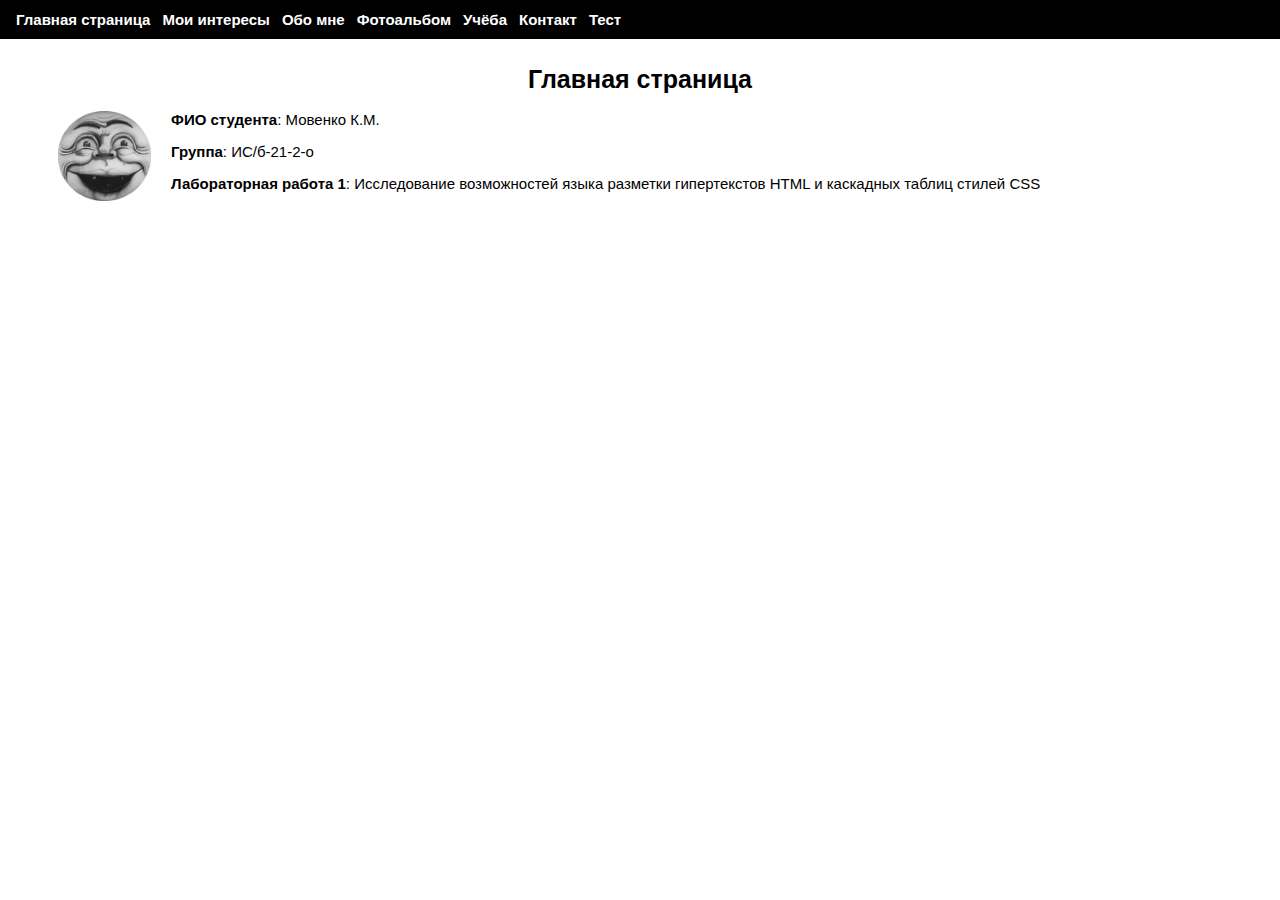
==== index.html @ 645497a6 "Add files" ====
<!DOCTYPE html>
<html lang="ru">
<head>
    <meta charset="UTF-8">
    <link rel="stylesheet" href="style.css">
    <title>ЛР1: Главная страница</title>
</head>

<body>
    <!--Навигационная панель-->
    <nav class="top-nav-block">
        <table class="nav-table">
            <tr>
                <td><a href="index.html">Главная страница</a></td> 
                <td><a href="interests.html">Мои интересы</a></td>
                <td><a href="about-me.html">Обо мне</a></td>
                <td><a href="album.html">Фотоальбом</a></td>
                <td><a href="study.html">Учёба</a></td>
                <td><a href="contacts.html">Контакт</a></td>
                <td><a href="test.html">Тест</a></td>
            </tr>
        </table>
    </nav>

    <!--Информация о лабораторной работе-->
    <main>
        <h1>Главная страница</h1>
        <section>
            <img src="photos/photo.png" style="float: left; margin-right: 20px;" width="8%" alt="Фотография" title="Не лучшее фото..">
            <p><b>ФИО студента</b>: Мовенко К.М.</p>
            <p><b>Группа</b>: ИС/б-21-2-о</p>
            <p><b>Лабораторная работа 1</b>: Исследование возможностей языка разметки гипертекстов 
                HTML и каскадных таблиц стилей CSS</p>
        </section>
    </main>
</body>
</html>
---- style.css ----
.top-nav-block {
    position: fixed;
    top: 0;
    left: 0;
    right: 0;
    width: 100%;
    padding-left: 5px;
    /*border-bottom: 1px solid black;*/
    background-color: black;
    font-family: sans-serif;
    font-size: 15px;
}
.top-nav-block a {
    color: white;
    text-decoration: none;
    font-weight: bold;
}
.top-nav-block a:hover {
    text-decoration: underline;
}
.nav-table {
    border-spacing: 10px;
}
h1 {
    font-family: sans-serif;
    font-size: 25px;
    text-align: center; 
}
h3 {
    font-size: 15px;
    text-align: center; 
}
main {
    padding-top: 40px;
    padding-left: 50px;
    padding-right: 50px;
    font-size: 15px;
    font-family: sans-serif;
}
.study-table {
    border-collapse: collapse;
}
.study-table th, .study-table td{
    border: 1px solid black;
    padding: 5px;
}
.linkable {
    scroll-margin-top: 45px;
}
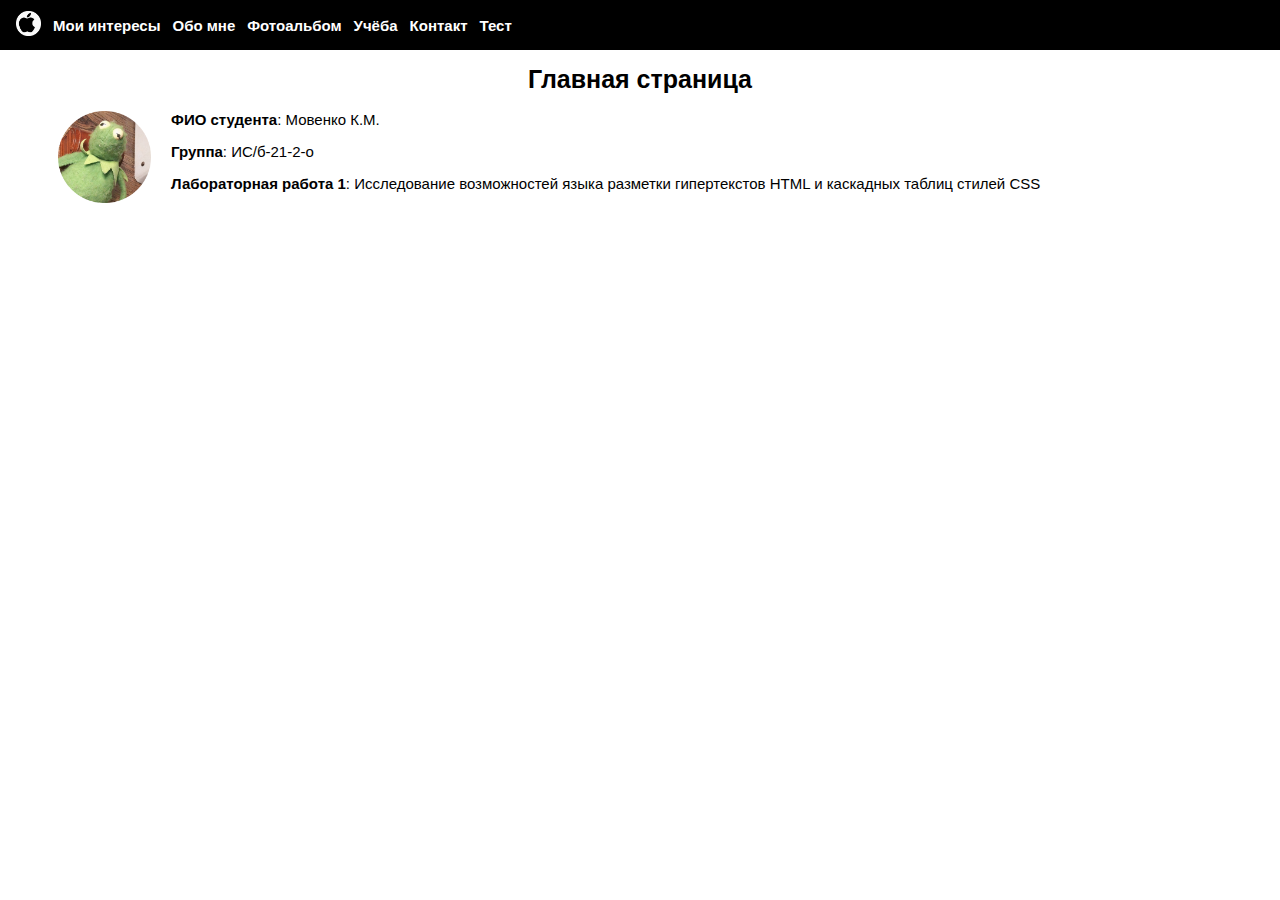
==== commit 05212d9c: "fixes" ====
--- a/index.html
+++ b/index.html
@@ -8,10 +8,12 @@
 
 <body>
     <!--Навигационная панель-->
-    <nav class="top-nav-block">
+    <nav class="nav-block">
         <table class="nav-table">
             <tr>
-                <td><a href="index.html">Главная страница</a></td> 
+                <td><a href="index.html">
+                    <img width="25px" src="photos/logo.png" alt="Логотип">
+                  </a></td> 
                 <td><a href="interests.html">Мои интересы</a></td>
                 <td><a href="about-me.html">Обо мне</a></td>
                 <td><a href="album.html">Фотоальбом</a></td>
@@ -24,7 +26,10 @@
 
     <!--Информация о лабораторной работе-->
     <main>
-        <h1>Главная страница</h1>
+        <header>
+            <h1>Главная страница</h1>
+        </header>
+
         <section>
             <img src="photos/photo.png" style="float: left; margin-right: 20px;" width="8%" alt="Фотография" title="Не лучшее фото..">
             <p><b>ФИО студента</b>: Мовенко К.М.</p>
--- a/style.css
+++ b/style.css
@@ -1,4 +1,4 @@
-.top-nav-block {
+.nav-block {
     position: fixed;
     top: 0;
     left: 0;
@@ -10,12 +10,12 @@
     font-family: sans-serif;
     font-size: 15px;
 }
-.top-nav-block a {
+.nav-block a {
     color: white;
     text-decoration: none;
     font-weight: bold;
 }
-.top-nav-block a:hover {
+.nav-block a:hover {
     text-decoration: underline;
 }
 .nav-table {
@@ -26,7 +26,7 @@
     font-size: 25px;
     text-align: center; 
 }
-h3 {
+h2 {
     font-size: 15px;
     text-align: center; 
 }
@@ -46,4 +46,8 @@
 }
 .linkable {
     scroll-margin-top: 45px;
+}
+.image-wrapper {
+    float: right;
+    margin-left: 10px;
 }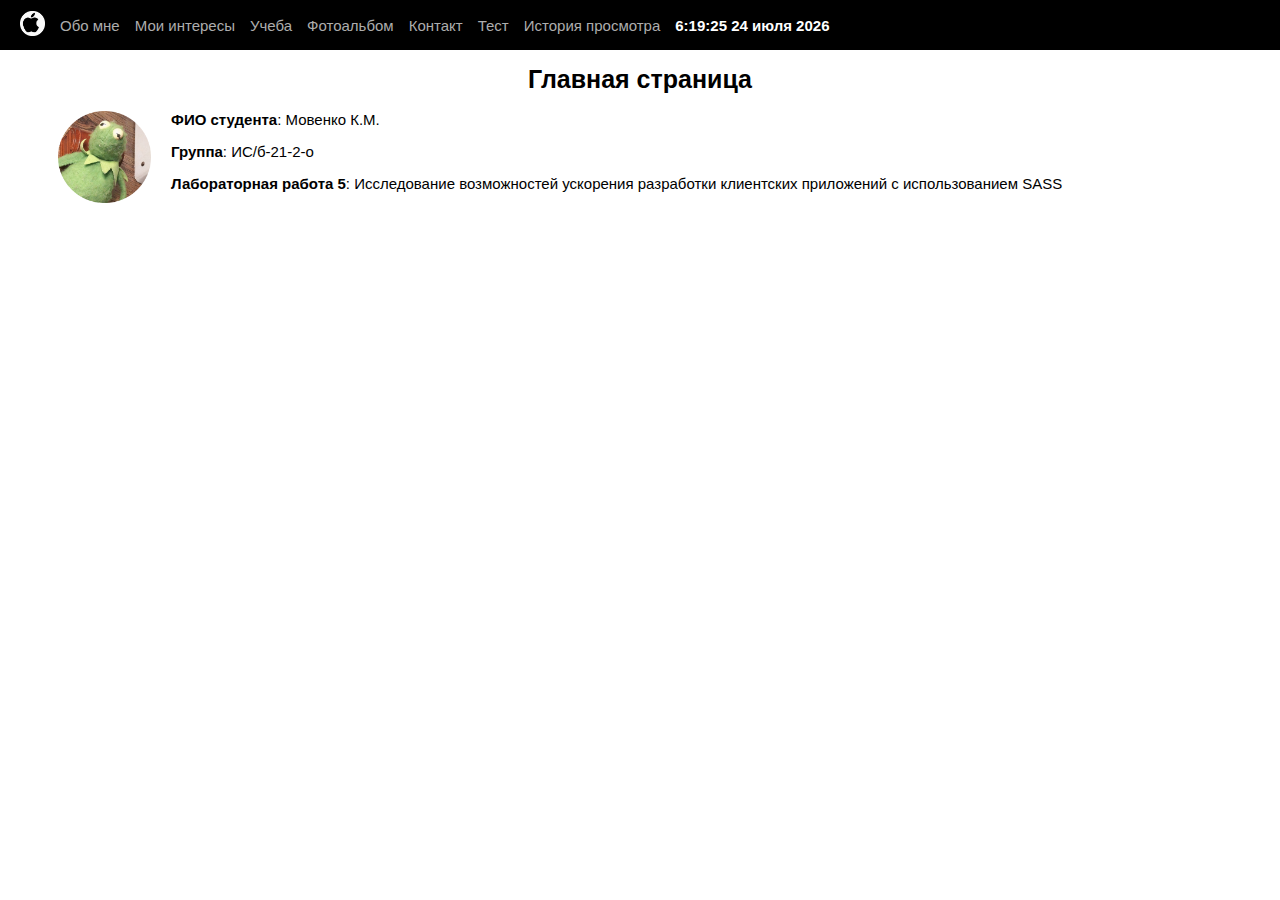
==== commit ee1e3e67: "SASS" ====
--- a/index.html
+++ b/index.html
@@ -2,41 +2,55 @@
 <html lang="ru">
 <head>
     <meta charset="UTF-8">
-    <link rel="stylesheet" href="style.css">
-    <title>ЛР1: Главная страница</title>
+    <link rel='stylesheet' href='./scss/main.css'>
+    <title>ЛР: Главная страница</title>
+    <script src="scripts/date_updater.js"></script>
 </head>
 
 <body>
-    <!--Навигационная панель-->
-    <nav class="nav-block">
-        <table class="nav-table">
-            <tr>
-                <td><a href="index.html">
-                    <img width="25px" src="photos/logo.png" alt="Логотип">
-                  </a></td> 
-                <td><a href="interests.html">Мои интересы</a></td>
-                <td><a href="about-me.html">Обо мне</a></td>
-                <td><a href="album.html">Фотоальбом</a></td>
-                <td><a href="study.html">Учёба</a></td>
-                <td><a href="contacts.html">Контакт</a></td>
-                <td><a href="test.html">Тест</a></td>
-            </tr>
-        </table>
-    </nav>
+    <header class="main-header">
+        <nav>
+            <ul>
+                <li><a href="index.html"><img width="25px" src="photos/logo.png" alt="Логотип"></a></li>
+                <li><a href="about-me.html">Обо мне</a></li>
+                <li class="dropdown">
+                    <a href="interests.html">Мои интересы</a>
+                    <ul class="dropdown-content">
+                        <li><a href="interests.html#winter">Зима</a></li>
+                        <li><a href="interests.html#spring">Весна</a></li>
+                        <li><a href="interests.html#summer">Лето</a></li>
+                        <li><a href="interests.html#autumn">Осень</a></li>
+                    </ul>
+                </li>
+                <li><a href="study.html">Учеба</a></li>
+                <li><a href="album.html">Фотоальбом</a></li>
+                <li><a href="contacts.html">Контакт</a></li>
+                <li><a href="test.html">Тест</a></li>
+                <li><a href="history.html">История просмотра</a></li>
+                <li><p id="currentDateTime"></p></li>
+            </ul>
+        </nav>
+    </header>
 
-    <!--Информация о лабораторной работе-->
+    <script>
+        updateDateTime();
+        setInterval(updateDateTime, 1000);
+    </script>
+    
     <main>
-        <header>
-            <h1>Главная страница</h1>
-        </header>
+        <h1>Главная страница</h1>
 
         <section>
-            <img src="photos/photo.png" style="float: left; margin-right: 20px;" width="8%" alt="Фотография" title="Не лучшее фото..">
+            <img src="photos/photo.png" style="float: left; margin-right: 20px;" width="8%" alt="Фотография" title="Кермит">
             <p><b>ФИО студента</b>: Мовенко К.М.</p>
             <p><b>Группа</b>: ИС/б-21-2-о</p>
-            <p><b>Лабораторная работа 1</b>: Исследование возможностей языка разметки гипертекстов 
-                HTML и каскадных таблиц стилей CSS</p>
+            <p><b>Лабораторная работа 5</b>: Исследование возможностей ускорения разработки клиентских
+                приложений с использованием SASS</p>
         </section>
     </main>
+
+    <script src='scripts/drop_menu.js'></script>
+    <script src='scripts/nav_page_loader.js'></script>
+    <script src="scripts/history.js"></script>
 </body>
 </html>--- a/scss/main.css
+++ b/scss/main.css
@@ -0,0 +1,372 @@
+@charset "UTF-8";
+main {
+  padding-top: 40px;
+  padding-left: 50px;
+  padding-right: 50px;
+  font-family: sans-serif;
+  font-size: 15px;
+}
+
+h1, h2 {
+  font-family: sans-serif;
+  font-size: 25px;
+  text-align: center;
+}
+h1:hover, h2:hover {
+  color: #595959;
+}
+
+h2 {
+  font-size: 15px;
+}
+
+span {
+  margin-top: 10px;
+}
+
+.linkable {
+  scroll-margin-top: 55px;
+}
+
+.image-wrapper {
+  float: right;
+  margin-left: 10px;
+}
+
+table {
+  border-collapse: collapse;
+  width: 100%;
+  color: #000000;
+  font-family: sans-serif;
+  font-size: 15px;
+  font-weight: bold;
+  margin-bottom: 5px;
+}
+
+th, td {
+  border: 1px solid #000000;
+  padding: 5px;
+  text-align: left;
+}
+
+/* Навигационная панель */
+header {
+  font-family: sans-serif;
+  font-size: 15px;
+  background-color: #000000;
+}
+
+.main-header {
+  top: 0;
+  left: 0;
+  right: 0;
+  display: flex;
+  align-items: center;
+  height: 50px;
+  position: fixed;
+}
+
+nav ul {
+  list-style-type: none;
+  display: flex;
+  align-items: center;
+  padding-left: 20px;
+}
+
+nav ul li {
+  margin-right: 15px;
+  margin-top: 0;
+}
+
+nav p {
+  margin: 0;
+}
+
+nav ul li a {
+  text-decoration: none;
+  color: rgb(173, 173, 173);
+}
+nav ul li a:hover {
+  color: #ffffff;
+}
+
+#currentDateTime {
+  text-align: right;
+  color: #ffffff;
+  font-weight: bold;
+}
+
+/* Выпадающее меню "Мои интересы" */
+.dropdown-content {
+  width: 120px;
+  display: none;
+  position: absolute;
+  background-color: #efefef;
+  list-style: none;
+  padding: 5px;
+  box-shadow: 2px 2px 5px rgba(0, 0, 0, 0.3);
+}
+.dropdown-content a {
+  width: 100%;
+  color: #000000;
+  display: block;
+  padding: 7px;
+}
+.dropdown-content a:hover {
+  color: #ffffff;
+  background-color: #000000;
+}
+
+/* Проверка заполнения форм */ 
+.error-message {
+  display: none;
+  color: red;
+  margin-top: 5px;
+}
+
+.error-input {
+  border: 1px solid red;
+}
+
+.valid-input {
+  border: 1px solid green;
+}
+
+.red-border {
+  border: 2px solid red;
+}
+
+/* Календарь */
+.calendar {
+  text-decoration: none;
+  color: #000000;
+  font-family: sans-serif;
+  font-size: 15px;
+  background: rgb(255, 255, 255);
+  position: absolute;
+  top: 100%;
+  display: none;
+  padding: 5px;
+  width: 300px;
+}
+.calendar--active {
+  display: block;
+  box-shadow: 0px 8px 16px 0px rgba(0, 0, 0, 0.2);
+}
+.calendar__days {
+  display: flex;
+  width: 100%;
+  justify-content: space-between;
+}
+.calendar__day {
+  font-weight: bold;
+  padding-right: 5px;
+  color: #000000;
+}
+.calendar__day, .calendar__date {
+  transition: 0.1s;
+  width: 36px;
+  height: 36px;
+  display: flex;
+  align-items: center;
+  justify-content: center;
+  background: rgb(255, 255, 255);
+}
+.calendar__date:not(.calendar__date--empty):hover {
+  background: #000000;
+  color: #ffffff;
+}
+.calendar__date {
+  cursor: pointer;
+}
+.calendar__dates {
+  display: grid;
+  gap: 0px;
+  grid-template-columns: repeat(7, 1fr);
+  margin-left: 5px;
+}
+.calendar__date--empty {
+  cursor: auto;
+  background: transparent;
+}
+.calendar__header {
+  display: flex;
+  gap: 5px;
+  justify-content: center;
+  padding: 5px;
+  margin-bottom: 10px;
+}
+
+/* Фотоальбом */
+#photo-album {
+  display: flex;
+  flex-wrap: wrap;
+}
+
+.row {
+  display: flex;
+  justify-content: space-between;
+  margin-bottom: 20px;
+}
+
+/* Стили для увеличенного изображения */
+.photo-modal {
+  font-family: sans-serif;
+  font-size: 16px;
+  position: fixed;
+  top: 0;
+  left: 0;
+  width: 100%;
+  height: 100%;
+  background-color: rgba(0, 0, 0, 0.7);
+  display: table-column;
+  justify-content: center;
+  align-items: center;
+}
+
+.photo-container {
+  text-align: center;
+  justify-content: center;
+  align-items: center;
+  padding-top: 5%;
+}
+
+.enlarged-photo {
+  max-width: 25%;
+  border-radius: 10px;
+}
+
+.title-text {
+  margin-top: 10px;
+  font-size: 24px;
+  font-weight: 700;
+  color: #ffffff;
+  margin-bottom: 10px;
+}
+
+.counter-text {
+  text-align: center;
+  justify-content: center;
+  align-items: center;
+  font-weight: 500;
+  color: #ffffff;
+  font-family: sans-serif;
+  font-size: 16px;
+}
+
+/* Стили для кнопок "Назад" и "Вперед" */
+.btn-container {
+  margin-top: 20px;
+  display: flex;
+  flex-direction: row;
+  justify-content: center;
+  align-items: center;
+  text-align: center;
+}
+
+.previous-btn, .next-btn {
+  font-size: 18px;
+  border: none;
+  cursor: pointer;
+  padding: 15px;
+  background: none;
+  color: #ffffff;
+}
+
+/* Стили для миниатюрных изображений */
+.cell {
+  display: inline-block;
+  text-align: center;
+  margin: 10px;
+}
+
+.photo {
+  width: 200px;
+  height: 200px;
+  border-radius: 5px;
+  transition: width 0.2s ease, height 0.2s ease;
+}
+
+/* Стили для Popover */
+.popover {
+  position: absolute;
+  display: none;
+  background-color: #000000;
+  color: #ffffff;
+  padding: 10px;
+  font-family: sans-serif;
+  font-size: 14px;
+}
+
+.modal {
+  display: none;
+  position: fixed;
+  z-index: 9999;
+  top: 0;
+  left: 0;
+  width: 100%;
+  height: 100%;
+}
+.modal-content {
+  position: absolute;
+  top: 50%;
+  left: 50%;
+  transform: translate(-50%, -50%);
+  background-color: #ffffff;
+  padding: 20px;
+}
+.modal-buttons {
+  text-align: left;
+  margin-top: 10px;
+}
+
+button {
+  padding: 15px;
+  border: none;
+  color: #ffffff;
+  font-family: sans-serif;
+  font-size: 16px;
+  font-weight: 500;
+  cursor: pointer;
+}
+
+button.openModalButton {
+  margin-top: 40px;
+  background-color: #000000;
+  color: #ffffff;
+}
+button.openModalButton:hover {
+  background-color: #00e5ff;
+  color: #000000;
+}
+
+#confirmBtn {
+  background-color: #000000;
+  color: #ffffff;
+  margin-right: 10px;
+}
+#confirmBtn:hover {
+  background-color: #000000;
+  color: #ffffff;
+}
+
+#cancelBtn {
+  background-color: #ffffff;
+  color: rgb(255, 0, 0);
+}
+#cancelBtn:hover {
+  background-color: #efefef;
+}
+
+.overlay {
+  display: none;
+  position: fixed;
+  z-index: 9998;
+  left: 0;
+  top: 0;
+  width: 100%;
+  height: 100%;
+  background-color: rgba(0, 0, 0, 0);
+  -webkit-backdrop-filter: blur(6px);
+          backdrop-filter: blur(6px);
+}/*# sourceMappingURL=main.css.map */